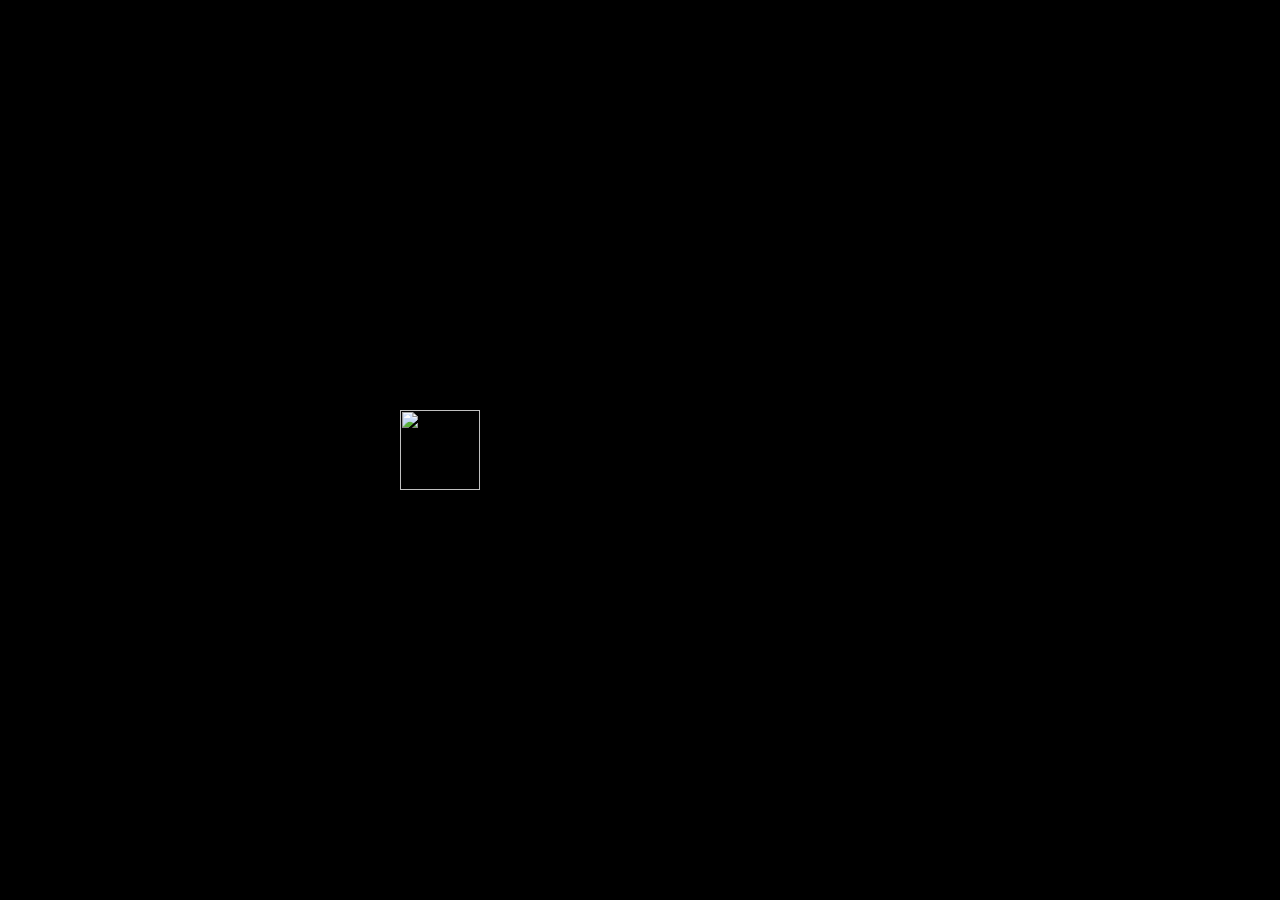
==== index.html @ 86412fcf "Add files via upload" ====
<!DOCTYPE html>
<html lang="en">
<head>
<meta charset="UTF-8">
<meta name="viewport" content="width=device-width, initial-scale=1.0">
<title>Flores</title>

<style>
*{
    margin:0;
    padding:0;
    box-sizing:border-box;
}

body{
    display:flex;
    justify-content:center;
    align-items:center;
    height:100vh;
    background:#000;
}

.flores{
    position:relative;
    width:500px;
    height:500px;
    --r:200px;
}

.flores a{
    position:absolute;
    width:80px;
    height:80px;
    top:50%;
    left:50%;
    transform:translate(
        calc(-50% + var(--r) * cos(var(--a))),
        calc(-50% + var(--r) * sin(var(--a)))
    );
    display:none;
}

.flores img{
    width:100%;
    height:100%;
    display:block;
}

.centro{
    transform:translate(-50%,-50%) !important;
}

.i1{--a:180deg;}
.i2{--a:240deg;}
.i3{--a:300deg;}

.d1{--a:0deg;}
.d2{--a:60deg;}
.d3{--a:120deg;}

.mostrar{
    display:block !important;
}
</style>

</head>
<body>

<div class="flores">

    <a href="justicia.html" class="i1" id="flor1"><img src="flor/Flores2.svg" alt=""></a>
    <a href="paciencia.html" class="i2" id="flor2"><img src="flor/Flores3.svg" alt=""></a>
    <a href="amabilidad.html" class="i3" id="flor3"><img src="flor/Flores6.svg" alt=""></a>
    <a href="integridad.html" class="d1" id="flor4"><img src="flor/Flores4.svg" alt=""></a>
    <a href="perseverancia.html" class="d2" id="flor5"><img src="flor/Flores5.svg" alt=""></a>
    <a href="valentia.html" class="d3" id="flor6"><img src="flor/Flores7.svg" alt=""></a>
    <a href="Tu.html" class="centro" id="flor7"><img src="flor/Flores1.svg" alt=""></a>

</div>

<script>
let pasoActual = Number(localStorage.getItem("pasoFlor") || 1);

for (let i = 1; i <= 7; i++) {
    const flor = document.getElementById("flor" + i);
    if (!flor) continue;

    if (i <= pasoActual) {
        flor.classList.add("mostrar");
    }
}

if (pasoActual <= 7) {
    const florActual = document.getElementById("flor" + pasoActual);

    if (florActual) {
        florActual.addEventListener("click", () => {
            if (pasoActual < 7) {
                localStorage.setItem("pasoFlor", pasoActual + 1);
            }
        });
    }
}
</script>

</body>
</html>
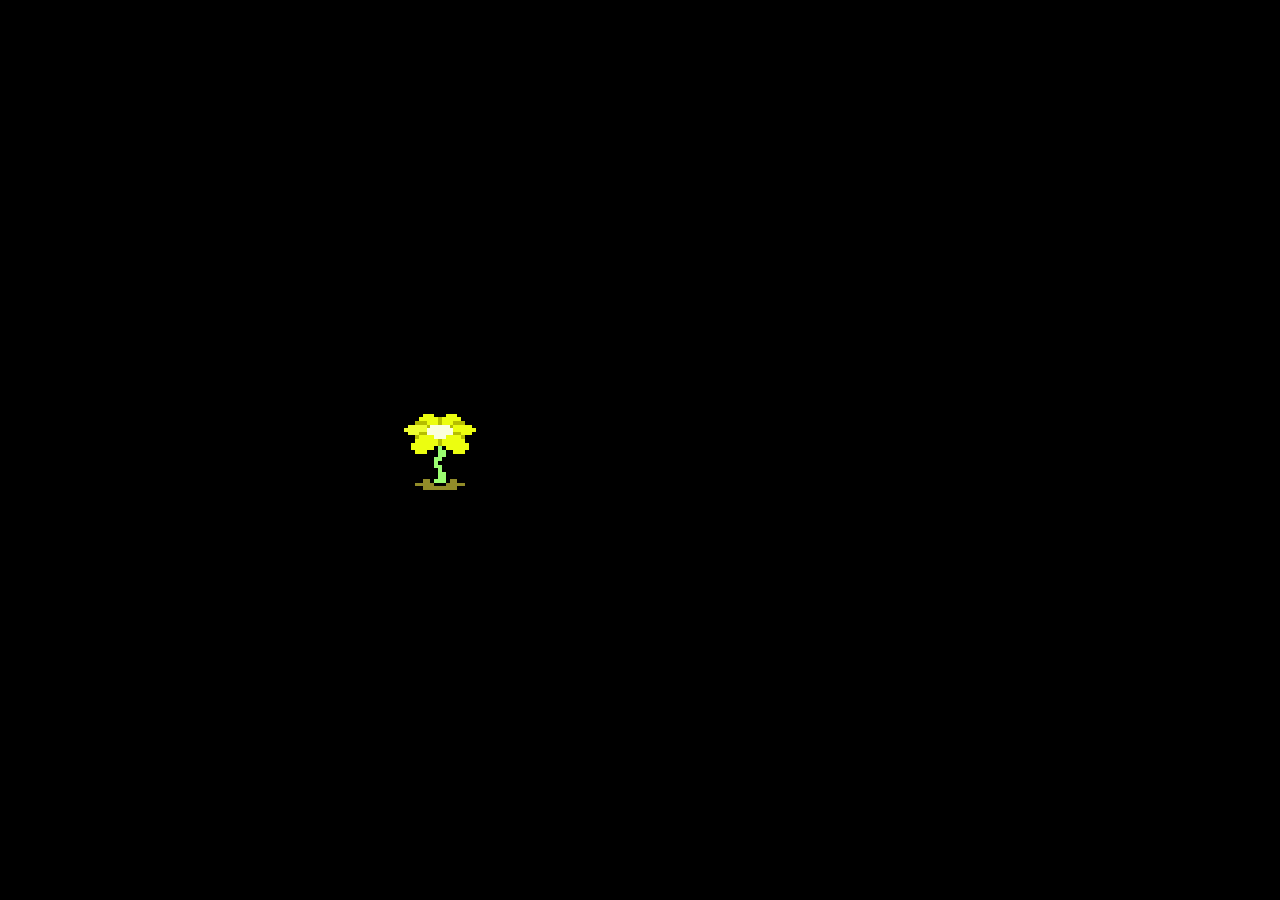
==== commit 8651bd3b: "Enhance index.html with responsive styles Added responsive design for mobile screens and adjusted st" ====
--- a/index.html
+++ b/index.html
@@ -18,13 +18,14 @@
     align-items:center;
     height:100vh;
     background:#000;
+    overflow: hidden; /* Evita scrolls innecesarios en móviles */
 }
 
 .flores{
     position:relative;
     width:500px;
     height:500px;
-    --r:200px;
+    --r:200px; /* Radio por defecto para pantallas grandes */
 }
 
 .flores a{
@@ -60,6 +61,34 @@
 
 .mostrar{
     display:block !important;
+}
+
+/* --- ADAPTACIÓN PARA TELÉFONOS --- */
+@media (max-width: 600px) {
+    .flores {
+        width: 320px;
+        height: 320px;
+        --r: 115px; /* Reducimos el radio para que quepa en la pantalla del móvil */
+    }
+
+    .flores a {
+        width: 65px;  /* Flores ligeramente más pequeñas para que no colisionen en el centro */
+        height: 65px;
+    }
+}
+
+/* Para pantallas extremadamente pequeñas */
+@media (max-width: 360px) {
+    .flores {
+        width: 280px;
+        height: 280px;
+        --r: 95px;
+    }
+
+    .flores a {
+        width: 55px;
+        height: 55px;
+    }
 }
 </style>
 
@@ -104,4 +133,4 @@
 </script>
 
 </body>
-</html>+</html>
